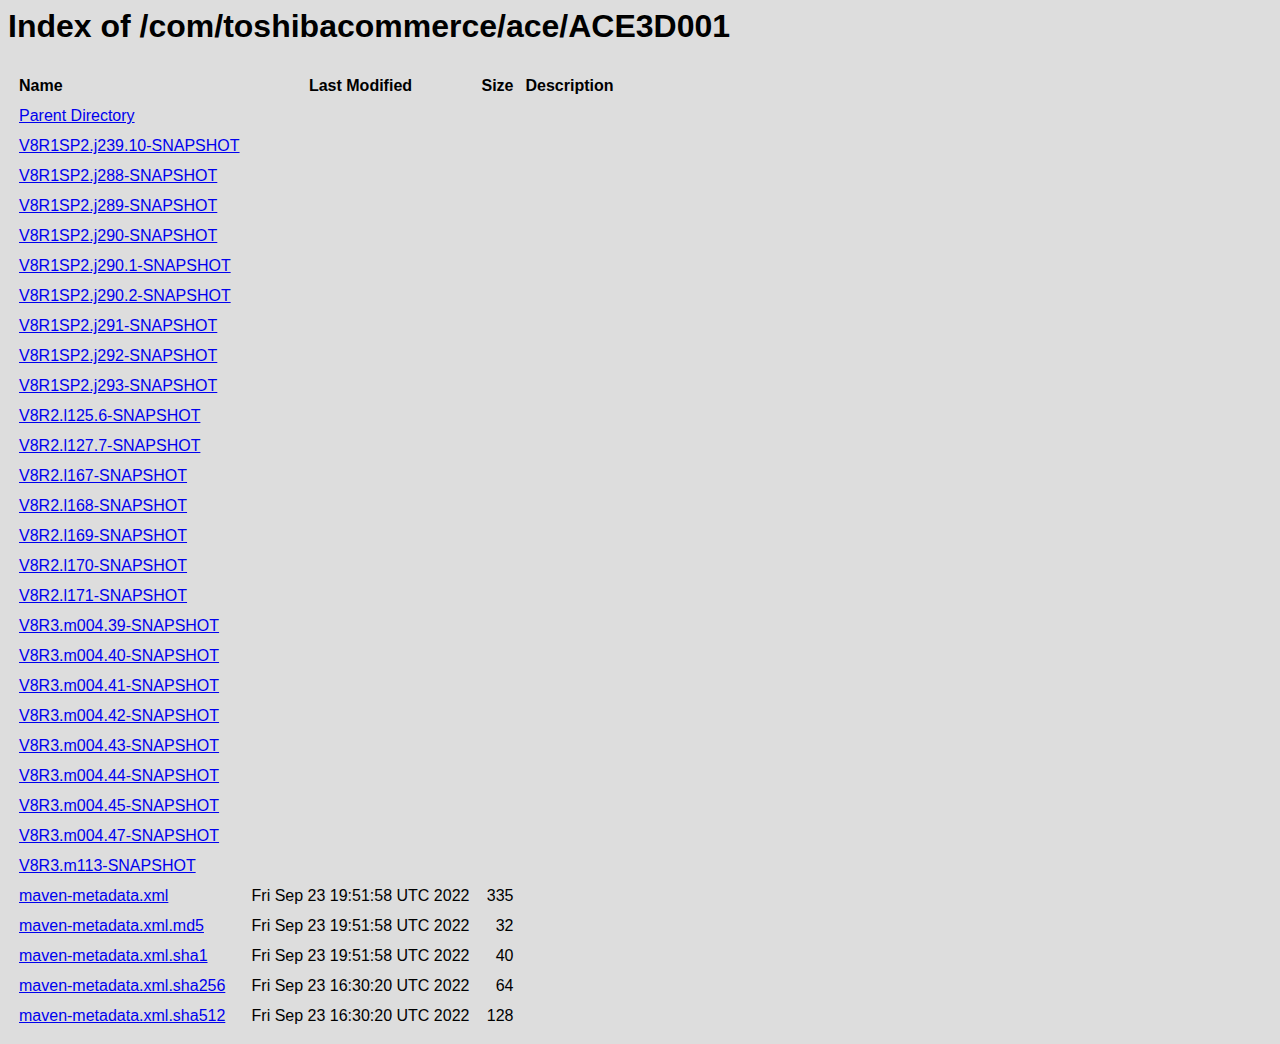
==== New7/temp/10.89.110.62/service/rest/repository/browse/tgcs-maven-snapshot/com/toshibacommerce/ace/ACE3D001/index.html @ d563ecd9 "first commit" ====
<html lang="en">
<!--
* PyWebCopy Engine [version 7.0.2]
* Copyright 2020; Raja Tomar
* File mirrored from [http://10.89.110.62:28081/service/rest/repository/browse/tgcs-maven-snapshot/com/toshibacommerce/ace/ACE3D001/]
* At UTC datetime: [2022-09-26 20:39:09.982084]
--><head>
    <title>Index of /com/toshibacommerce/ace/ACE3D001</title>
    <meta http-equiv="Content-Type" content="text/html; charset=UTF-8">


    <!--[if lt IE 9]>
    <script>(new Image).src="../../../../../../../../../favicon.ico?3.39.0-01"</script>
    <![endif]-->
    <link rel="icon" type="image/png" href="../../../../../../../../../favicon-32x32_3.39.0-01.png" sizes="32x32">
    <link rel="mask-icon" href="../../../../../../../../../safari-pinned-tab_3.39.0-01.svg" color="#5bbad5">
    <link rel="icon" type="image/png" href="../../../../../../../../../favicon-16x16_3.39.0-01.png" sizes="16x16">
    <link rel="shortcut icon" href="../../../../../../../../../favicon_3.39.0-01.ico">
    <meta name="msapplication-TileImage" content="../../../../../../../../../mstile-144x144.png?3.39.0-01">
    <meta name="msapplication-TileColor" content="#00a300">

    <link rel="stylesheet" type="text/css" href="../../../../../../../../../static/css/nexus-content_3.39.0-01.css">
</head>
<body class="htmlIndex">
<h1>Index of /com/toshibacommerce/ace/ACE3D001</h1>


<table cellspacing="10">
    <tr>
        <th align="left">Name</th>
        <th>Last Modified</th>
        <th>Size</th>
        <th>Description</th>
    </tr>
        <tr>
            <td><a href="http://10.89.110.62:28081/service/rest/repository/browse/tgcs-maven-snapshot/com/toshibacommerce/ace/">Parent Directory</a></td>
        </tr>
        <tr>
            <td><a href="http://10.89.110.62:28081/service/rest/repository/browse/tgcs-maven-snapshot/com/toshibacommerce/ace/ACE3D001/V8R1SP2.j239.10-SNAPSHOT/">V8R1SP2.j239.10-SNAPSHOT</a></td>
            <td>
                    &#160;
            </td>
            <td align="right">
                    &#160;
            </td>
            <td></td>
        </tr>
        <tr>
            <td><a href="V8R1SP2.j288-SNAPSHOT/">V8R1SP2.j288-SNAPSHOT</a></td>
            <td>
                    &#160;
            </td>
            <td align="right">
                    &#160;
            </td>
            <td></td>
        </tr>
        <tr>
            <td><a href="V8R1SP2.j289-SNAPSHOT/">V8R1SP2.j289-SNAPSHOT</a></td>
            <td>
                    &#160;
            </td>
            <td align="right">
                    &#160;
            </td>
            <td></td>
        </tr>
        <tr>
            <td><a href="V8R1SP2.j290-SNAPSHOT/">V8R1SP2.j290-SNAPSHOT</a></td>
            <td>
                    &#160;
            </td>
            <td align="right">
                    &#160;
            </td>
            <td></td>
        </tr>
        <tr>
            <td><a href="V8R1SP2.j290.1-SNAPSHOT/">V8R1SP2.j290.1-SNAPSHOT</a></td>
            <td>
                    &#160;
            </td>
            <td align="right">
                    &#160;
            </td>
            <td></td>
        </tr>
        <tr>
            <td><a href="V8R1SP2.j290.2-SNAPSHOT/">V8R1SP2.j290.2-SNAPSHOT</a></td>
            <td>
                    &#160;
            </td>
            <td align="right">
                    &#160;
            </td>
            <td></td>
        </tr>
        <tr>
            <td><a href="V8R1SP2.j291-SNAPSHOT/">V8R1SP2.j291-SNAPSHOT</a></td>
            <td>
                    &#160;
            </td>
            <td align="right">
                    &#160;
            </td>
            <td></td>
        </tr>
        <tr>
            <td><a href="V8R1SP2.j292-SNAPSHOT/">V8R1SP2.j292-SNAPSHOT</a></td>
            <td>
                    &#160;
            </td>
            <td align="right">
                    &#160;
            </td>
            <td></td>
        </tr>
        <tr>
            <td><a href="V8R1SP2.j293-SNAPSHOT/">V8R1SP2.j293-SNAPSHOT</a></td>
            <td>
                    &#160;
            </td>
            <td align="right">
                    &#160;
            </td>
            <td></td>
        </tr>
        <tr>
            <td><a href="V8R2.l125.6-SNAPSHOT/">V8R2.l125.6-SNAPSHOT</a></td>
            <td>
                    &#160;
            </td>
            <td align="right">
                    &#160;
            </td>
            <td></td>
        </tr>
        <tr>
            <td><a href="V8R2.l127.7-SNAPSHOT/">V8R2.l127.7-SNAPSHOT</a></td>
            <td>
                    &#160;
            </td>
            <td align="right">
                    &#160;
            </td>
            <td></td>
        </tr>
        <tr>
            <td><a href="V8R2.l167-SNAPSHOT/">V8R2.l167-SNAPSHOT</a></td>
            <td>
                    &#160;
            </td>
            <td align="right">
                    &#160;
            </td>
            <td></td>
        </tr>
        <tr>
            <td><a href="V8R2.l168-SNAPSHOT/">V8R2.l168-SNAPSHOT</a></td>
            <td>
                    &#160;
            </td>
            <td align="right">
                    &#160;
            </td>
            <td></td>
        </tr>
        <tr>
            <td><a href="V8R2.l169-SNAPSHOT/">V8R2.l169-SNAPSHOT</a></td>
            <td>
                    &#160;
            </td>
            <td align="right">
                    &#160;
            </td>
            <td></td>
        </tr>
        <tr>
            <td><a href="V8R2.l170-SNAPSHOT/">V8R2.l170-SNAPSHOT</a></td>
            <td>
                    &#160;
            </td>
            <td align="right">
                    &#160;
            </td>
            <td></td>
        </tr>
        <tr>
            <td><a href="V8R2.l171-SNAPSHOT/">V8R2.l171-SNAPSHOT</a></td>
            <td>
                    &#160;
            </td>
            <td align="right">
                    &#160;
            </td>
            <td></td>
        </tr>
        <tr>
            <td><a href="V8R3.m004.39-SNAPSHOT/">V8R3.m004.39-SNAPSHOT</a></td>
            <td>
                    &#160;
            </td>
            <td align="right">
                    &#160;
            </td>
            <td></td>
        </tr>
        <tr>
            <td><a href="V8R3.m004.40-SNAPSHOT/">V8R3.m004.40-SNAPSHOT</a></td>
            <td>
                    &#160;
            </td>
            <td align="right">
                    &#160;
            </td>
            <td></td>
        </tr>
        <tr>
            <td><a href="V8R3.m004.41-SNAPSHOT/">V8R3.m004.41-SNAPSHOT</a></td>
            <td>
                    &#160;
            </td>
            <td align="right">
                    &#160;
            </td>
            <td></td>
        </tr>
        <tr>
            <td><a href="V8R3.m004.42-SNAPSHOT/">V8R3.m004.42-SNAPSHOT</a></td>
            <td>
                    &#160;
            </td>
            <td align="right">
                    &#160;
            </td>
            <td></td>
        </tr>
        <tr>
            <td><a href="V8R3.m004.43-SNAPSHOT/">V8R3.m004.43-SNAPSHOT</a></td>
            <td>
                    &#160;
            </td>
            <td align="right">
                    &#160;
            </td>
            <td></td>
        </tr>
        <tr>
            <td><a href="V8R3.m004.44-SNAPSHOT/">V8R3.m004.44-SNAPSHOT</a></td>
            <td>
                    &#160;
            </td>
            <td align="right">
                    &#160;
            </td>
            <td></td>
        </tr>
        <tr>
            <td><a href="V8R3.m004.45-SNAPSHOT/">V8R3.m004.45-SNAPSHOT</a></td>
            <td>
                    &#160;
            </td>
            <td align="right">
                    &#160;
            </td>
            <td></td>
        </tr>
        <tr>
            <td><a href="V8R3.m004.47-SNAPSHOT/">V8R3.m004.47-SNAPSHOT</a></td>
            <td>
                    &#160;
            </td>
            <td align="right">
                    &#160;
            </td>
            <td></td>
        </tr>
        <tr>
            <td><a href="V8R3.m113-SNAPSHOT/">V8R3.m113-SNAPSHOT</a></td>
            <td>
                    &#160;
            </td>
            <td align="right">
                    &#160;
            </td>
            <td></td>
        </tr>
        <tr>
            <td><a href="http://10.89.110.62:28081/repository/tgcs-maven-snapshot/com/toshibacommerce/ace/ACE3D001/maven-metadata.xml">maven-metadata.xml</a></td>
            <td>
                    Fri Sep 23 19:51:58 UTC 2022
            </td>
            <td align="right">
                    335
            </td>
            <td></td>
        </tr>
        <tr>
            <td><a href="http://10.89.110.62:28081/repository/tgcs-maven-snapshot/com/toshibacommerce/ace/ACE3D001/maven-metadata.xml.md5">maven-metadata.xml.md5</a></td>
            <td>
                    Fri Sep 23 19:51:58 UTC 2022
            </td>
            <td align="right">
                    32
            </td>
            <td></td>
        </tr>
        <tr>
            <td><a href="http://10.89.110.62:28081/repository/tgcs-maven-snapshot/com/toshibacommerce/ace/ACE3D001/maven-metadata.xml.sha1">maven-metadata.xml.sha1</a></td>
            <td>
                    Fri Sep 23 19:51:58 UTC 2022
            </td>
            <td align="right">
                    40
            </td>
            <td></td>
        </tr>
        <tr>
            <td><a href="http://10.89.110.62:28081/repository/tgcs-maven-snapshot/com/toshibacommerce/ace/ACE3D001/maven-metadata.xml.sha256">maven-metadata.xml.sha256</a></td>
            <td>
                    Fri Sep 23 16:30:20 UTC 2022
            </td>
            <td align="right">
                    64
            </td>
            <td></td>
        </tr>
        <tr>
            <td><a href="http://10.89.110.62:28081/repository/tgcs-maven-snapshot/com/toshibacommerce/ace/ACE3D001/maven-metadata.xml.sha512">maven-metadata.xml.sha512</a></td>
            <td>
                    Fri Sep 23 16:30:20 UTC 2022
            </td>
            <td align="right">
                    128
            </td>
            <td></td>
        </tr>
</table>
</body>
</html>
---- New7/temp/10.89.110.62/static/css/nexus-content_3.39.0-01.css ----
/**
 * Sonatype Nexus (TM) Open Source Version
 * Copyright (c) 2008-present Sonatype, Inc.
 * All rights reserved. Includes the third-party code listed at http://links.sonatype.com/products/nexus/oss/attributions.
 *
 * This program and the accompanying materials are made available under the terms of the Eclipse Public License Version 1.0,
 * which accompanies this distribution and is available at http://www.eclipse.org/legal/epl-v10.html.
 *
 * Sonatype Nexus (TM) Professional Version is available from Sonatype, Inc. "Sonatype" and "Sonatype Nexus" are trademarks
 * of Sonatype, Inc. Apache Maven is a trademark of the Apache Software Foundation. M2eclipse is a trademark of the
 * Eclipse Foundation. All other trademarks are the property of their respective owners.
 */

* {
  box-sizing: border-box;
}

body {
  font-family: 'Proxima Nova', 'Helvetica Neue', Helvetica, Arial, sans-serif;
  background-color: #dddddd;
  margin: 0;
  padding: 0;
}

body.htmlIndex {
  padding: 0.5em;
}

.nexus-header {
  position: absolute;
  left: 0;
  top: 0;
  right: 0;
  height: 40px;
  padding: 2px 4px 2px 16px;

  font-size: 0;

  background-color: #000000;
  color: #ffffff;
}

.nexus-header a {
  color: #FFFFFF;
  text-decoration: none;
}
.nexus-header a:hover,
.nexus-header a:focus {
  color: #96CAEE;
}
.nexus-header a:active {
  color: #0F4976;
}


.nexus-header .product-logo {
  display: inline-block;
  vertical-align: middle;
  margin-right: 8px;
}
.nexus-header .product-id {
  display: inline-block;
  vertical-align: middle;
}

.nexus-header .product-id__line-1 {
  font-size: 20px;
  line-height: 1.2em;
}
.nexus-header .product-id__line-2 {
  font-size: 11px;
  line-height: 1.1em;
}

.nexus-header .product-logo img {
  vertical-align: middle;
  border: 0;
}

.nexus-header .product-name {
  display: inline-block;
  letter-spacing: 0.05em;
  font-weight: 100;
}
.nexus-header .product-spec {
  display: inline-block;
  letter-spacing: 0.05em;
  font-weight: 700;
}



.nexus-body {
  padding: 0 20px 0 20px;
  position: absolute;
  left: 0;
  top: 40px;
  right: 0;
  bottom: 0;
  border-left: #cbcbcb 1px solid;
  border-right: #cbcbcb 1px solid;
  background-color: #f4f4f4;
}

.nexus-body img {
  float: left;
  margin-right: 10px;
}

.nexus-body .content-header {
  font-weight: bold;
  position: absolute;
  left: 0;
  right: 0;
  padding: 10px;
  background-color: #ffffff;
  border-bottom: 1px solid #dddddd;
  z-index: 1;
}

.nexus-body .content-header .title {
  font-size: 26px;
}

.nexus-body .content-header .description {
  font-size: 13px;
  padding-left: 6px;
  font-weight: normal;
}

.nexus-body .content-body {
  position: absolute;
  top: 53px;
  left: 0;
  right: 0;
  bottom: 0;
  padding: 10px 0 10px 0;
  margin: 0 10px 0 10px;
  overflow: auto;
}

.nexus-body .content-section {
  font-size: 13px;
  line-height: 20px;
  background-color: #ffffff;
  border: #dddddd solid 1px;
  word-wrap: break-word;
  padding: 10px;
  margin-bottom: 10px;
}

/*
 * Tabular data
 */

.content-section table {
  font-size: 13px;
  margin-top: 13px;
  border-spacing: 0;
  width: 100%;
}

.content-section tbody tr:nth-child(odd) {
  background-color: #FAFAFA;
}

.content-section th,
.content-section td {
  text-align: left;
  vertical-align: top;
  padding: 5px 24px 5px 5px;
  border-bottom: solid 1px #EDEDED;
}

/* Force the first column to have a fixed width */
.content-section td:first-child {
  width: 1%;
  white-space: nowrap;
}

.content-section th:last-child,
.content-section td:last-child {
  padding-right: 5px;
}

.content-section th {
  font-weight: normal;
  font-style: italic;
}
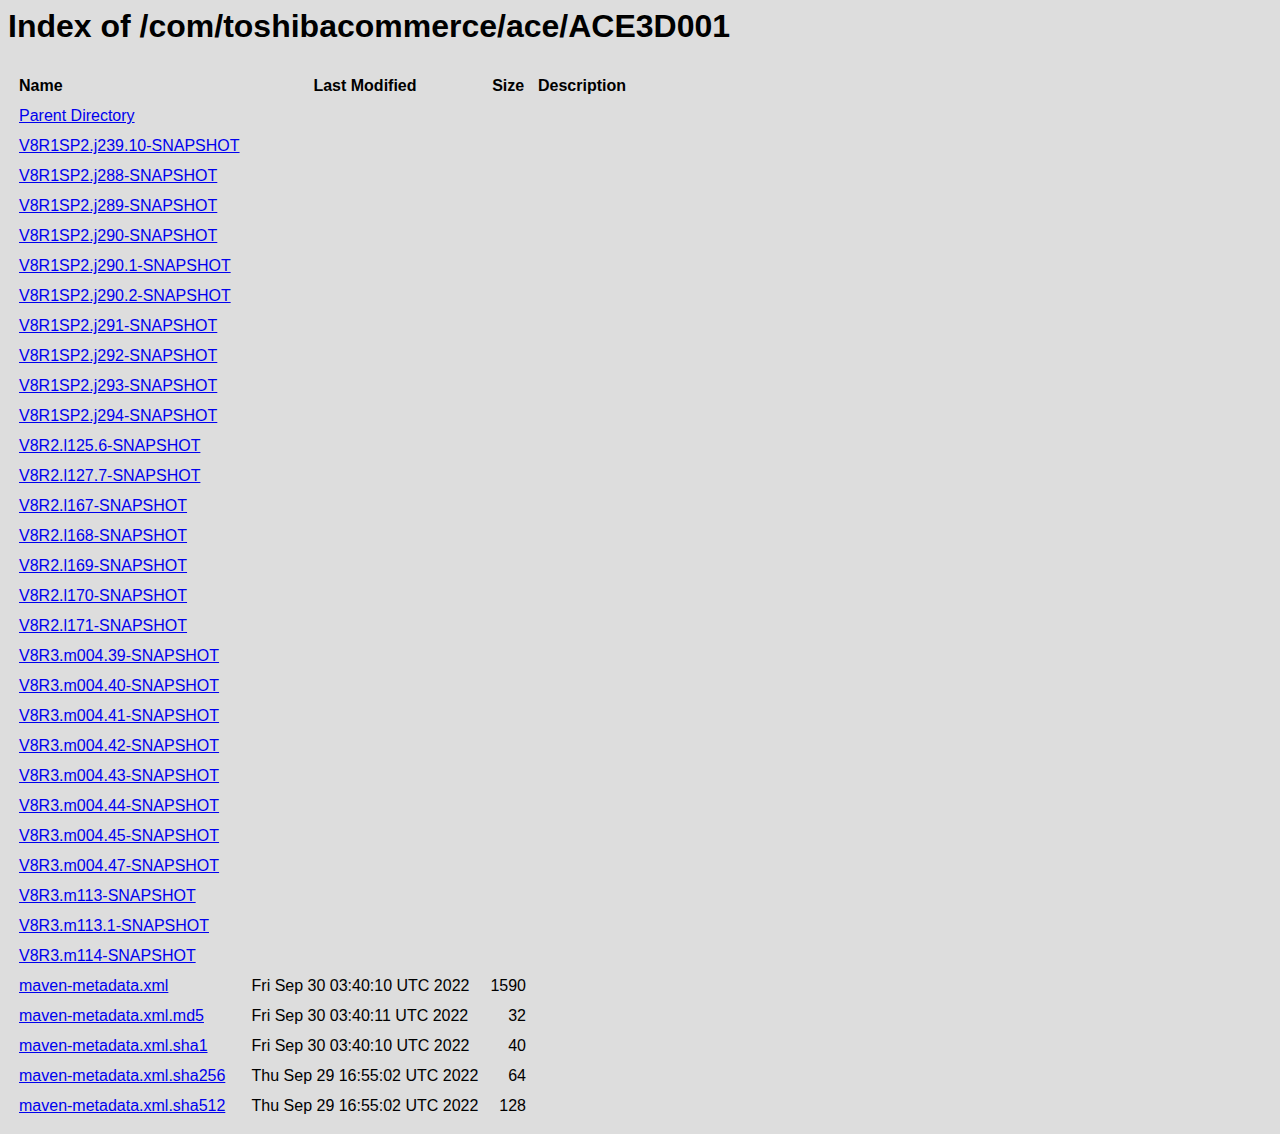
==== commit 8e1bd84e: "update" ====
--- a/New7/temp/10.89.110.62/service/rest/repository/browse/tgcs-maven-snapshot/com/toshibacommerce/ace/ACE3D001/index.html
+++ b/New7/temp/10.89.110.62/service/rest/repository/browse/tgcs-maven-snapshot/com/toshibacommerce/ace/ACE3D001/index.html
@@ -3,7 +3,7 @@
 * PyWebCopy Engine [version 7.0.2]
 * Copyright 2020; Raja Tomar
 * File mirrored from [http://10.89.110.62:28081/service/rest/repository/browse/tgcs-maven-snapshot/com/toshibacommerce/ace/ACE3D001/]
-* At UTC datetime: [2022-09-26 20:39:09.982084]
+* At UTC datetime: [2022-09-30 20:19:28.593461]
 --><head>
     <title>Index of /com/toshibacommerce/ace/ACE3D001</title>
     <meta http-equiv="Content-Type" content="text/html; charset=UTF-8">
@@ -126,6 +126,16 @@
             <td></td>
         </tr>
         <tr>
+            <td><a href="V8R1SP2.j294-SNAPSHOT/">V8R1SP2.j294-SNAPSHOT</a></td>
+            <td>
+                    &#160;
+            </td>
+            <td align="right">
+                    &#160;
+            </td>
+            <td></td>
+        </tr>
+        <tr>
             <td><a href="V8R2.l125.6-SNAPSHOT/">V8R2.l125.6-SNAPSHOT</a></td>
             <td>
                     &#160;
@@ -286,19 +296,39 @@
             <td></td>
         </tr>
         <tr>
+            <td><a href="V8R3.m113.1-SNAPSHOT/">V8R3.m113.1-SNAPSHOT</a></td>
+            <td>
+                    &#160;
+            </td>
+            <td align="right">
+                    &#160;
+            </td>
+            <td></td>
+        </tr>
+        <tr>
+            <td><a href="V8R3.m114-SNAPSHOT/">V8R3.m114-SNAPSHOT</a></td>
+            <td>
+                    &#160;
+            </td>
+            <td align="right">
+                    &#160;
+            </td>
+            <td></td>
+        </tr>
+        <tr>
             <td><a href="http://10.89.110.62:28081/repository/tgcs-maven-snapshot/com/toshibacommerce/ace/ACE3D001/maven-metadata.xml">maven-metadata.xml</a></td>
             <td>
-                    Fri Sep 23 19:51:58 UTC 2022
-            </td>
-            <td align="right">
-                    335
+                    Fri Sep 30 03:40:10 UTC 2022
+            </td>
+            <td align="right">
+                    1590
             </td>
             <td></td>
         </tr>
         <tr>
             <td><a href="http://10.89.110.62:28081/repository/tgcs-maven-snapshot/com/toshibacommerce/ace/ACE3D001/maven-metadata.xml.md5">maven-metadata.xml.md5</a></td>
             <td>
-                    Fri Sep 23 19:51:58 UTC 2022
+                    Fri Sep 30 03:40:11 UTC 2022
             </td>
             <td align="right">
                     32
@@ -308,7 +338,7 @@
         <tr>
             <td><a href="http://10.89.110.62:28081/repository/tgcs-maven-snapshot/com/toshibacommerce/ace/ACE3D001/maven-metadata.xml.sha1">maven-metadata.xml.sha1</a></td>
             <td>
-                    Fri Sep 23 19:51:58 UTC 2022
+                    Fri Sep 30 03:40:10 UTC 2022
             </td>
             <td align="right">
                     40
@@ -318,7 +348,7 @@
         <tr>
             <td><a href="http://10.89.110.62:28081/repository/tgcs-maven-snapshot/com/toshibacommerce/ace/ACE3D001/maven-metadata.xml.sha256">maven-metadata.xml.sha256</a></td>
             <td>
-                    Fri Sep 23 16:30:20 UTC 2022
+                    Thu Sep 29 16:55:02 UTC 2022
             </td>
             <td align="right">
                     64
@@ -328,7 +358,7 @@
         <tr>
             <td><a href="http://10.89.110.62:28081/repository/tgcs-maven-snapshot/com/toshibacommerce/ace/ACE3D001/maven-metadata.xml.sha512">maven-metadata.xml.sha512</a></td>
             <td>
-                    Fri Sep 23 16:30:20 UTC 2022
+                    Thu Sep 29 16:55:02 UTC 2022
             </td>
             <td align="right">
                     128
